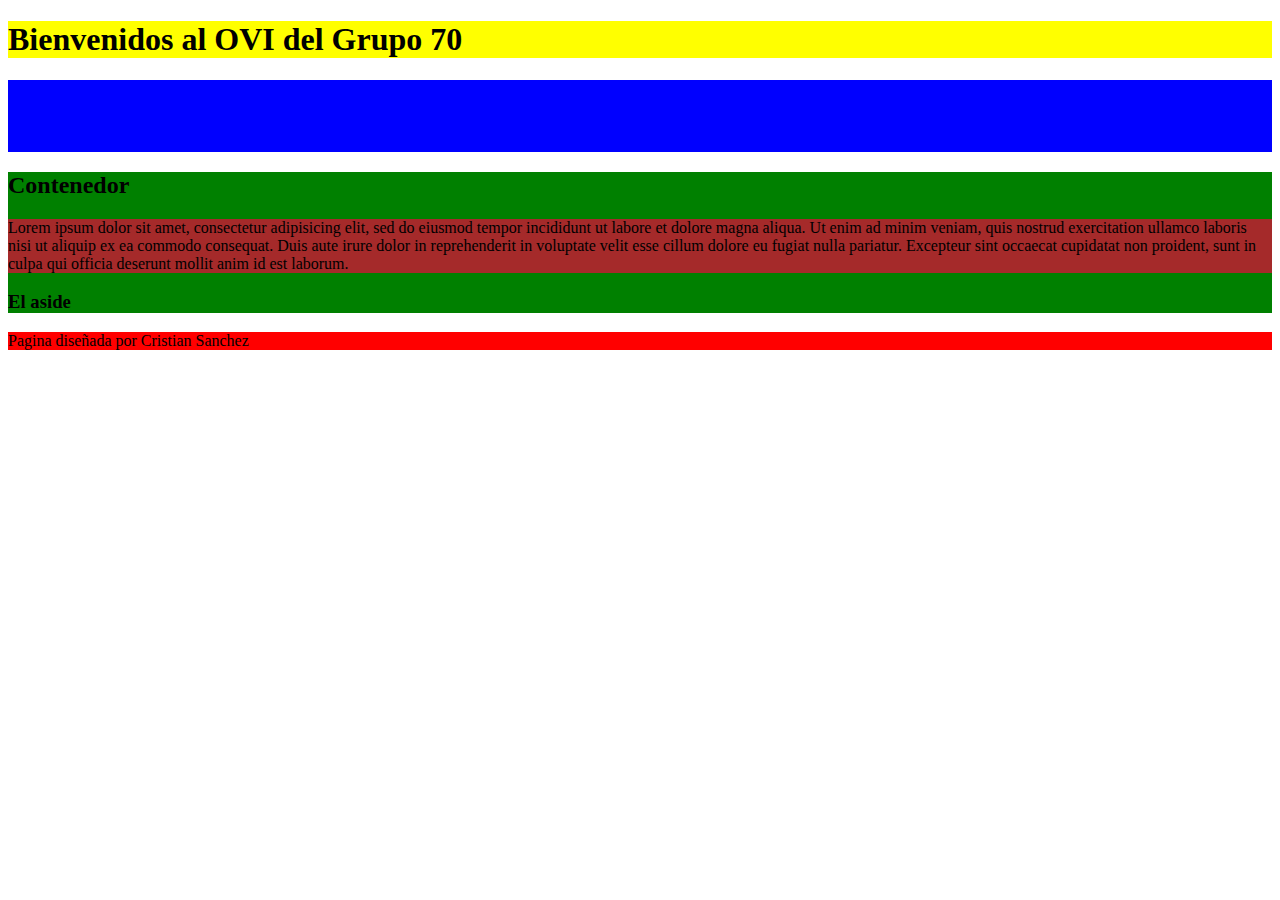
==== index.html @ e4cf489a "Update index.html" ====
<!DOCTYPE html>
<!-- Inicio el documento y con el atributo lang defino el idioma-->
<html lang="es">
<!-- El Head se encarga de cargar todos los elementos antes de cargar mi pagina-->
<head>
	<!-- El charset nos define la codificacion a utilizar, por ejemplo que nos lea signos y alfanumericos-->
	<meta charset="utf-8">
	<meta name="description" content="OVI DISEÑO DE SITIOS WEB GRUPO 70"/>
	<!-- Link nos sirve para generar el icono de nuestra pestaña, en el momento que se abre la pagina-->
	<link rel="shourcut icon " type="image/x-icon" href="img/favicon.ico">
	<link rel="stylesheet"  href="css/estilos.css">
	<title>OVI Diseño de Sitios Web</title>

	<style type="text/css">
		
	</style>
	
</head>

<!--Inicio del Body-->
<body>
	<header><h1>Bienvenidos al OVI del Grupo 70</header>
	<nav><br>
		<br>
		<br>
		<br>
	</nav> 
	<section class="contenedor">
		<h2>Contenedor</h2>
		<section class="Principal">
			<article>
				Lorem ipsum dolor sit amet, consectetur adipisicing elit, sed do eiusmod
				tempor incididunt ut labore et dolore magna aliqua. Ut enim ad minim veniam,
				quis nostrud exercitation ullamco laboris nisi ut aliquip ex ea commodo
				consequat. Duis aute irure dolor in reprehenderit in voluptate velit esse
				cillum dolore eu fugiat nulla pariatur. Excepteur sint occaecat cupidatat non
				proident, sunt in culpa qui officia deserunt mollit anim id est laborum.
				
			</article>
		</section>
		<aside>
			<h3> El aside</h3>
			
		</aside>
	</section>
	<footer><p>Pagina diseñada por Cristian Sanchez</p></footer>
</body>
<!-- Fin del Body-->

</html>
---- css/estilos.css ----
nav{
	background-color:blue;
	}
	.contenedor{
		background-color: green;
		}
		footer{
		background-color: red;
		}
		article{
			background-color: brown;
		}
		header{
			background-color: yellow;
		}
		.principal{
			background-color: pink;
		}
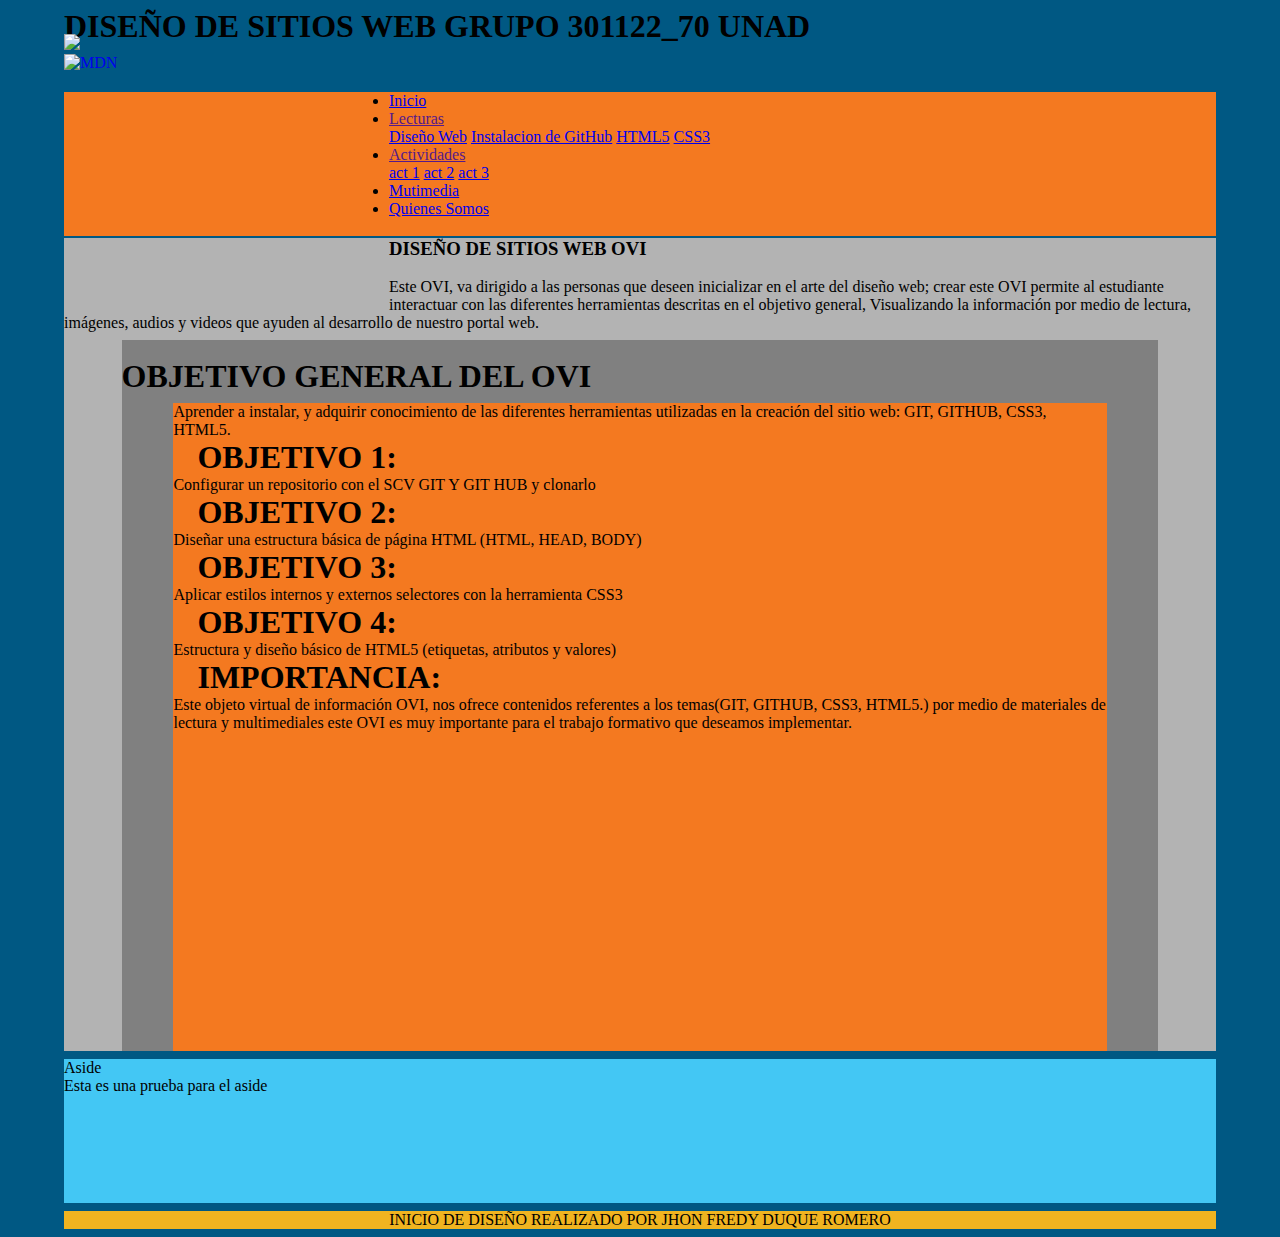
==== commit b9cabba8: "Correcion de Enlaces" ====
--- a/index.html
+++ b/index.html
@@ -1,50 +1,189 @@
 <!DOCTYPE html>
-<!-- Inicio el documento y con el atributo lang defino el idioma-->
-<html lang="es">
-<!-- El Head se encarga de cargar todos los elementos antes de cargar mi pagina-->
+<html>
+
 <head>
-	<!-- El charset nos define la codificacion a utilizar, por ejemplo que nos lea signos y alfanumericos-->
-	<meta charset="utf-8">
-	<meta name="description" content="OVI DISEÑO DE SITIOS WEB GRUPO 70"/>
-	<!-- Link nos sirve para generar el icono de nuestra pestaña, en el momento que se abre la pagina-->
-	<link rel="shourcut icon " type="image/x-icon" href="img/favicon.ico">
-	<link rel="stylesheet"  href="css/estilos.css">
-	<title>OVI Diseño de Sitios Web</title>
+    <meta charset="utf-8">
+    <title>Ingenieros</title>
+    <link rel="stylesheet" href="CSS/estilos.css">
+    <link rel="stylesheet" href="CSS/cabecera.css">
+    <link rel="stylesheet" href="CSS/barra.css">
+    <style type="text/css">
 
-	<style type="text/css">
-		
-	</style>
-	
+
+
+
+
+        * {
+            margin: 0;
+            padding: 0;
+            /* -webkit-box-sizing: border-box;
+            -moz-box-sizing: border-box;
+            box-sizing: border-box; */
+        }
+
+
+        body {
+            background: #005883;<!-COLOR AZUL INSTITUCIONAL -->
+
+        }
+
+
+        footer {
+            text-align: center;
+            max-width: 90%;
+            background-color: #F0B420;<!-COLOR AMARILLO PIE DE PAGINA -->
+
+        }
+
+        header,.principal, .secundaria, article, aside, footer,nav {
+            /*text-align: center;*/
+            max-width: 90%;
+            margin: 0.5em auto;
+        }
+        .principal{
+            background-color: #B3B3B3;<!- CAJA PRINCIPAL css interno -->
+
+        }
+        .secundaria{
+            background-color:#808080 ;<!- CAJA SECUNDARIA-->
+
+
+
+        }
+        article{
+            background-color: #F47920;<!- CAJA ARTICLE  D0NDE VA EL TEXTO DEL ARTICULO-->
+
+        }
+        aside{
+            background-color:#43C7F4;<!- CAJA ASIDE D0NDE VA TWITTER Y CONTADOR DE VISITAS-->
+
+
+        }
+    </style>
 </head>
 
-<!--Inicio del Body-->
 <body>
-	<header><h1>Bienvenidos al OVI del Grupo 70</header>
-	<nav><br>
-		<br>
-		<br>
-		<br>
-	</nav> 
-	<section class="contenedor">
-		<h2>Contenedor</h2>
-		<section class="Principal">
-			<article>
-				Lorem ipsum dolor sit amet, consectetur adipisicing elit, sed do eiusmod
-				tempor incididunt ut labore et dolore magna aliqua. Ut enim ad minim veniam,
-				quis nostrud exercitation ullamco laboris nisi ut aliquip ex ea commodo
-				consequat. Duis aute irure dolor in reprehenderit in voluptate velit esse
-				cillum dolore eu fugiat nulla pariatur. Excepteur sint occaecat cupidatat non
-				proident, sunt in culpa qui officia deserunt mollit anim id est laborum.
-				
-			</article>
-		</section>
-		<aside>
-			<h3> El aside</h3>
-			
-		</aside>
-	</section>
-	<footer><p>Pagina diseñada por Cristian Sanchez</p></footer>
+
+    <header class="cabecera"> <!--Contenedor .cabecera .container linea de archivo cabecera.css -->
+    <div class="container">
+      <h1  align="left">DISEÑO DE SITIOS WEB GRUPO 301122_70 UNAD</h1><br>
+    <div class="logo" >
+        <p style="margin:-2.5% 0;"></p><img src="IMG/logo.jpg" height="50">
+    </div>
+
+
+
+
+    <a href="https://www.unad.edu.co/"><img src="IMG/logounad.png " align="left"   width="325" height="250" align=""
+      alt="MDN"
+      srcset="mdn-logo-HD.jpg 2x"></a>
+
+      <img src="IMG/EjeCamino130913.jpg" align="center" width="350" alt="">
+      <img src="IMG/Migratoria200913.jpg" align="center" width="330" alt="">
+      <img src="IMG/ESCUELAS (3).jpg" align="center" width="330" alt="">
+        <!--archivo de imagen para el encabezado--></header>
+
+
+<br>
+
+        <p style="margin:-2.5% 0;"> </p> <!--sentencia para quitar espacio entre lineas se u sa tambien en la linea 68-->
+<br>
+    <nav style="max-height: 3%; margin: 0.5em auto; background-color: #F47920 ">
+
+  <ul class="menu">
+
+      <li><a href="file:///C:/Users/bityuee/Documents/GitHub/prueba1/Fase3_GrupoColaborativo70/index.html">Inicio</a></li>
+
+      <li class="desplegable">
+          <a class="btnDesplegable" href="" > Lecturas</a>
+          <div class="contenidoDesplegable ">
+
+              <a href="file:///C:/Users/bityuee/Documents/GitHub/prueba1/Fase3_GrupoColaborativo70/PDF/lectura1.html">Diseño Web</a>
+              <a href="file:///C:/Users/bityuee/Documents/GitHub/prueba1/Fase3_GrupoColaborativo70/PDF/lectura2.html">Instalacion de GitHub</a>
+              <a href="file:///C:/Users/bityuee/Documents/GitHub/prueba1/Fase3_GrupoColaborativo70/PDF/lectura2.html">HTML5</a>
+              <a href="file:///C:/Users/bityuee/Documents/GitHub/prueba1/Fase3_GrupoColaborativo70/PDF/lectura4.html">CSS3</a>
+          </div>
+      </li>
+
+      <li class="desplegable">
+              <a class="btnDesplegable" href="">Actividades</a>
+              <div class="contenidoDesplegable">
+                  <a href="#">act 1</a>
+                  <a href="#">act 2</a>
+                  <a href="#">act 3</a>
+
+
+
+            </div>
+        </li>
+  <li><a href="file:///C:/Users/bityuee/Documents/GitHub/prueba1/Fase3_GrupoColaborativo70/multimedia.html">Mutimedia</a></li>
+  <li><a href="#">Quienes Somos</a></li>
+   </ul>
+  <br>
+</nav>
+
+<!--seccion de texto-->
+<section class="contenedor">    <!-- se crea contenedor .contenedor caja que contiene todo -->
+
+
+<p style="margin:-2.5% 0;"></p><br>
+    <section class="principal">
+
+
+<h3 align center>DISEÑO DE SITIOS WEB OVI</h3><br>
+        <p align="left">Este OVI,  va dirigido a las personas que deseen inicializar en el arte del diseño web; crear este OVI  permite al estudiante interactuar con las diferentes herramientas descritas en el objetivo general, Visualizando la información por medio de lectura, imágenes, audios y videos que ayuden al desarrollo de nuestro portal web.</p>
+
+        <section class="secundaria"><br>
+            <h1 align center>OBJETIVO GENERAL DEL OVI</h1>
+
+        <article>
+                <p> Aprender a  instalar,  y adquirir  conocimiento de las diferentes herramientas utilizadas en la creación del sitio web: GIT, GITHUB, CSS3, HTML5.</p>
+            <h1>&nbsp&nbsp&nbspOBJETIVO 1:</H1>
+                <p>Configurar un repositorio con el SCV GIT Y GIT HUB y clonarlo</p>
+
+            <h1>&nbsp&nbsp&nbspOBJETIVO 2:</H1>
+                <p>Diseñar  una estructura básica de  página HTML (HTML, HEAD, BODY)</p>
+
+                <h1>&nbsp&nbsp&nbspOBJETIVO 3:</H1>
+                    <p>Aplicar estilos internos y externos selectores con la herramienta CSS3</p>
+
+                    <h1>&nbsp&nbsp&nbspOBJETIVO 4:</H1>
+                        <p>Estructura y diseño básico de HTML5 (etiquetas, atributos y valores) </p>
+
+                        <h1>&nbsp&nbsp&nbspIMPORTANCIA:</H1>
+                            <p>Este objeto virtual de información OVI,  nos ofrece contenidos  referentes a los temas(GIT, GITHUB, CSS3, HTML5.) por medio de materiales de  lectura y multimediales este OVI es muy importante para el trabajo formativo que deseamos implementar. </p>
+
+
+
+
+
+
+
+                <iframe width="560" height="315" src="" frameborder="0" allow="accelerometer; autoplay; encrypted-media; gyroscope; picture-in-picture" allowfullscreen></iframe>
+            </article>
+
+
+
+
+
+        </section>
+</section>
+<aside>
+    <p>Aside</p>
+    <p>Esta es una prueba para el aside</p>
+    <br>
+    <br>
+    <br>
+    <br>
+    <br>
+    <br>
+
+</aside>
+
+    <footer>
+        <p>INICIO DE DISEÑO REALIZADO POR JHON FREDY DUQUE ROMERO</p>
+    </footer>
+
 </body>
-<!-- Fin del Body-->
 
-</html>+</html>
